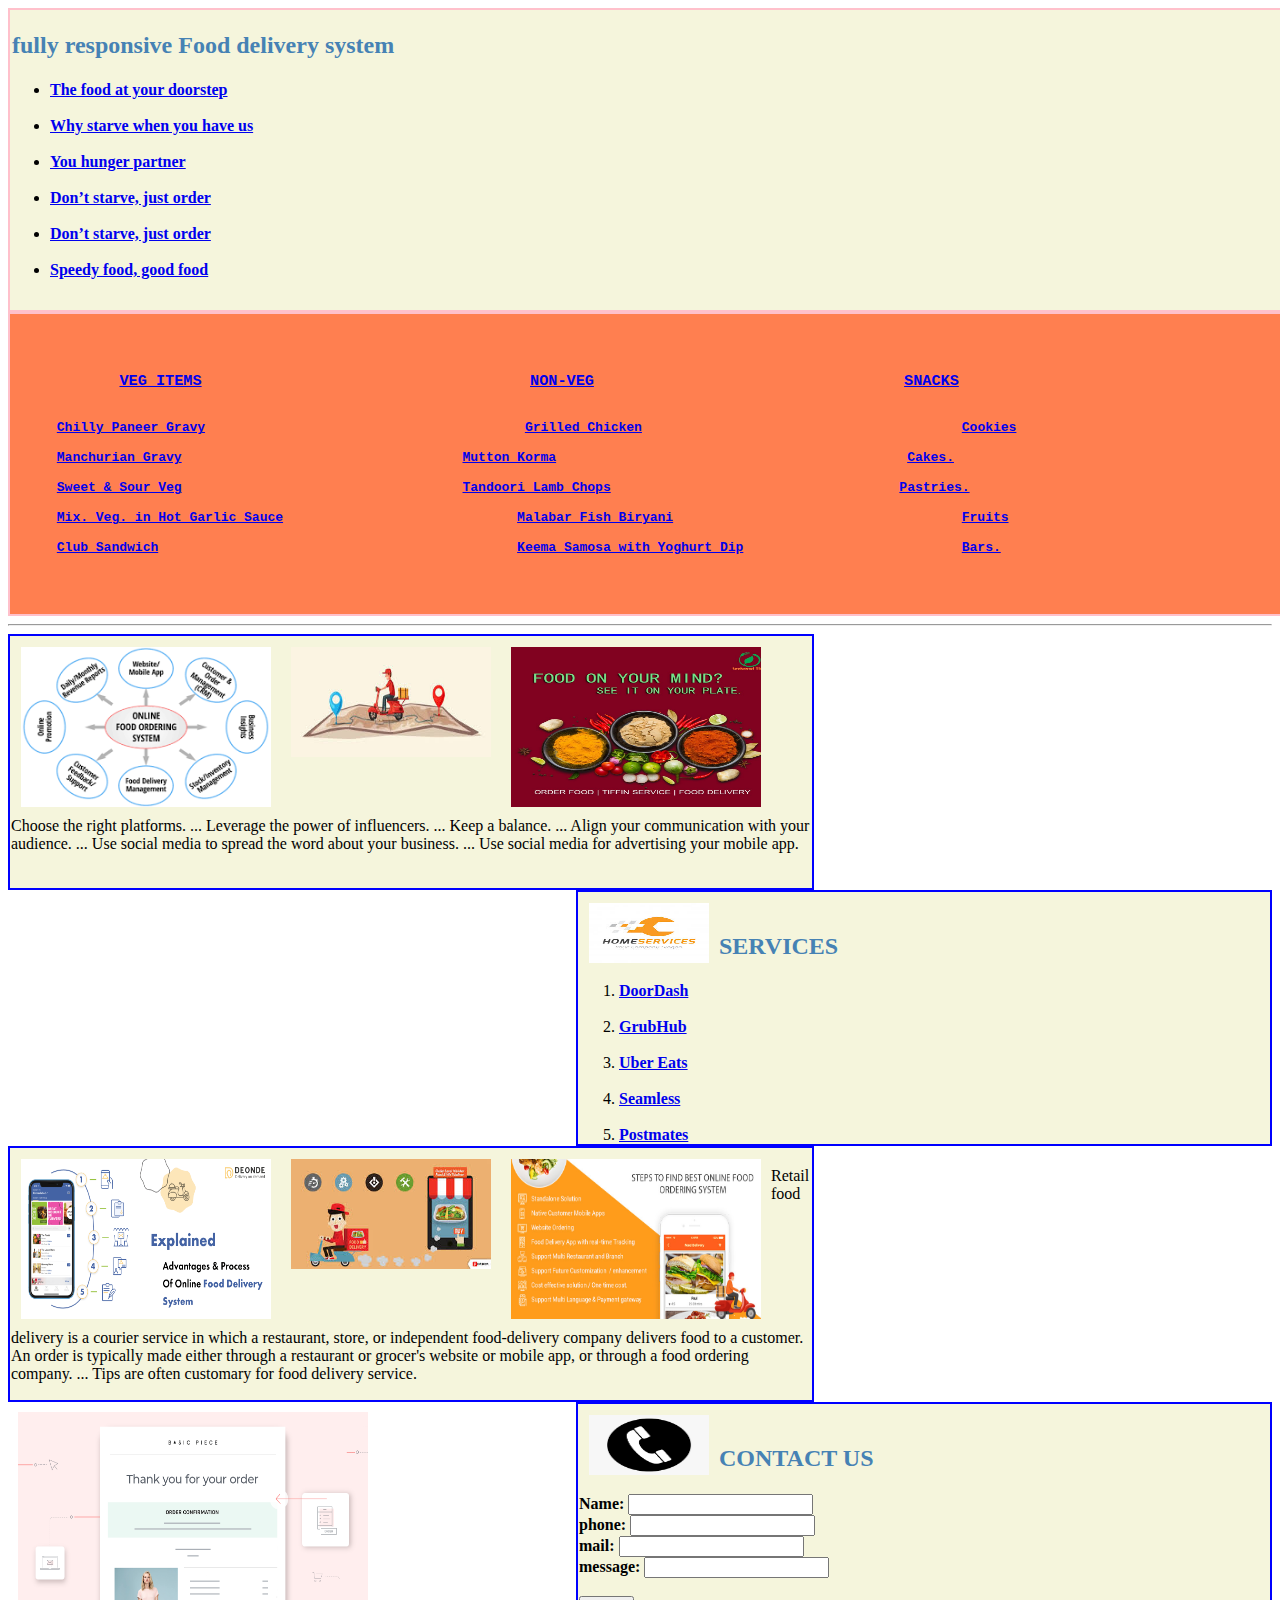
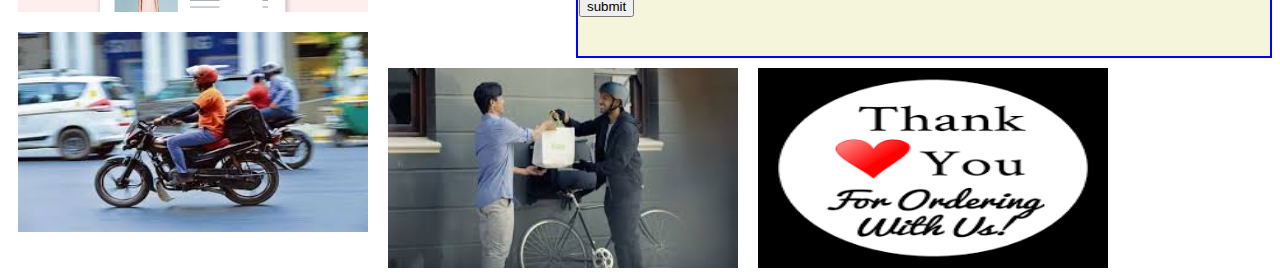
==== index.html @ 80159fa1 "Add files via upload" ====
<!DOCTYPE html>
<html lang="en-US" prefix="og: http://ogp.me/ns#">
<head>
<title>FOOD DELIVERY </title>
<link href="style.css" type="text/css" rel="stylesheet">
</head>
<body>
<div id="footer">

<h2>fully responsive Food delivery  system</h2>
<ul>
<li><a href="index.html"><b>The food at your doorstep</b></a> </li><br>
<li><a href="index.html"><b>Why starve when you have us </b></a> </li><br>
<li><a href="index.html"><b>You hunger partner</b></a> </li><br>
<li><a href="index.html"><b>Don’t starve, just order</b></a>  </li><br>
<li><a href="index.html"><b>Don’t starve, just order</b></a>  </li><br>
<li><a href="index.html"><b>Speedy food, good food</b></a>  </li><br>
</ul>
</div>
<div id="header">
<pre> 
	<h3>            <a href="index.html"><b>VEG ITEMS</b></a>  	    				 <a href="index.html"><b>NON-VEG</b></a>			          <a href="index.html"><b>SNACKS</b></a>    			  		     <a href="index.html"><b>ABOUT US</b></a>  </h3> 
      <a href="order.html"><b>Chilly Paneer Gravy</b></a>					  <a href="order.html"><b>Grilled Chicken</b></a>			                  <a href="order.html"><b>Cookies</b></a>			                     <a href="order.html"><b>9876543210</b></a><br>
      <a href="order.html"><b>Manchurian Gravy</b></a>				          <a href="order.html"><b>Mutton Korma</b></a>			                           <a href="order.html"><b>Cakes.</b></a>	                                     <a href="order.html"><b>abc@gmail.com</b></a><br>
      <a href="order.html"><b>Sweet & Sour Veg</b></a>			                  <a href="order.html"><b>Tandoori Lamb Chops</b></a>			                  <a href="order.html"><b>Pastries.</b></a>		                             <a href="order.html"><b>facebook/jumbo.com</b></a><br>
      <a href="order.html"><b>Mix. Veg. in Hot Garlic Sauce</b></a>	                         <a href="order.html"><b>Malabar Fish Biryani</b></a>	                                  <a href="order.html"><b>Fruits</b></a>		                             <a href="order.html"><b>linkedin/jumbo.com</b></a><br>
      <a href="order.html"><b>Club Sandwich</b></a>			                         <a href="order.html"><b>Keema Samosa with Yoghurt Dip</b></a>	                          <a href="order.html"><b>Bars.</b></a>		                                     <a href="order.html"><b>insta/jumbo.com</b></a>
</b></a>		                                 			                          
</pre> 
</div>		
<hr>
<div id="middle1">
<img src="i.png" width="250px" height="160px" align="left">
<img src="k.png" width="200px" height="110px" align="right">
<img src="j.png" width="250px" height="160px" align="left"><br>
Choose the right platforms. ...
Leverage the power of influencers. ...
Keep a balance. ...
Align your communication with your audience. ...
Use social media to spread the word about your business. ...
Use social media for advertising your mobile app.
</div>
<div id="middle2">
<img src="c.png" width="120px" height="60px" align="center"><br>
<h2>SERVICES</h2>
<ol>
<li> <a href="index.html"><b>DoorDash </b></a></li><br>
<li><a href="index.html"><b>GrubHub </b></a> </li><br>
<li><a href="index.html"><b>Uber Eats </b></a> </li><br>
<li><a href="index.html"><b>Seamless </b></a> </li><br>
<li><a href="index.html"><b>Postmates </b></a></li><br>
</ol>
</div>
<div id="middle3">
<img src="f.png" width="250px" height="160px" align="left">
<img src="g.png" width="200px" height="110px" align="right">
<img src="h.png" width="250px" height="160px" align="right">
<br>
Retail food delivery is a courier service in which a restaurant, store, or independent food-delivery company delivers food to a customer. An order is typically made either through a restaurant or grocer's website or mobile app, or through a food ordering company. ... Tips are often customary for food delivery service.
</div>
<div id="middle4">
<img src="e.png" width="120px" height="60px" align="center">
<br>
<h2>CONTACT US</h2>
<form>
<b>Name: </b> <input type="text" name="name"><br>
 <b>phone: </b><input type="text" name="phone"><br>
 <b>mail: </b><input type="text" name="mail"><br>
 <b>message: </b><input type="textarea" name="message"><br><br>
   <input type="button" name="submit" value="submit" color="red">
</div>
<img src="r.png" width="350px" height="200px" align="center">
<img src="p.png" width="350px" height="200px" align="left"><br>
<img src="q.png" width="350px" height="200px" align="left"><br>
<img src="o.png" width="350px" height="200px" align="center">
</body>
</html>
---- style.css ----
#header{
border:2px solid pink;
width:1490px;
background-color:coral;
height:300px;
}
#footer{
border:2px solid pink;
width:1490px;
background-color:Beige;
height:300px;
clear:both;
}
#middle1{
border:2px solid blue;
width:800px;
background-color:Beige;
height:250px;
float:left;
padding:1px;
}
#middle2{
border:2px solid blue;
width:690px;
background-color:Beige;
height:250px;
float:right;
padding:1px;
}
#middle3{
border:2px solid blue;
width:800px;
background-color:Beige;
height:250px;
float:left;
padding:1px;
}
#middle4{
border:2px solid blue;
width:690px;
background-color:Beige;
height:250px;
float:right;
padding:1px;
}
#scroll{
border:2px solid blue:;
width:400px;
background-color:Bisque;
height:1200px;
line-height:80%;
}
img{
padding:10px;
float:left;
} 
p{
float:right;
}
h1{
clear:both;
padding:2px;
color:pink;
}
#links{
float:left;
}
#intro{
color:brown;
align:left;
}
h2{
color:steelblue;
padding:2px;
}
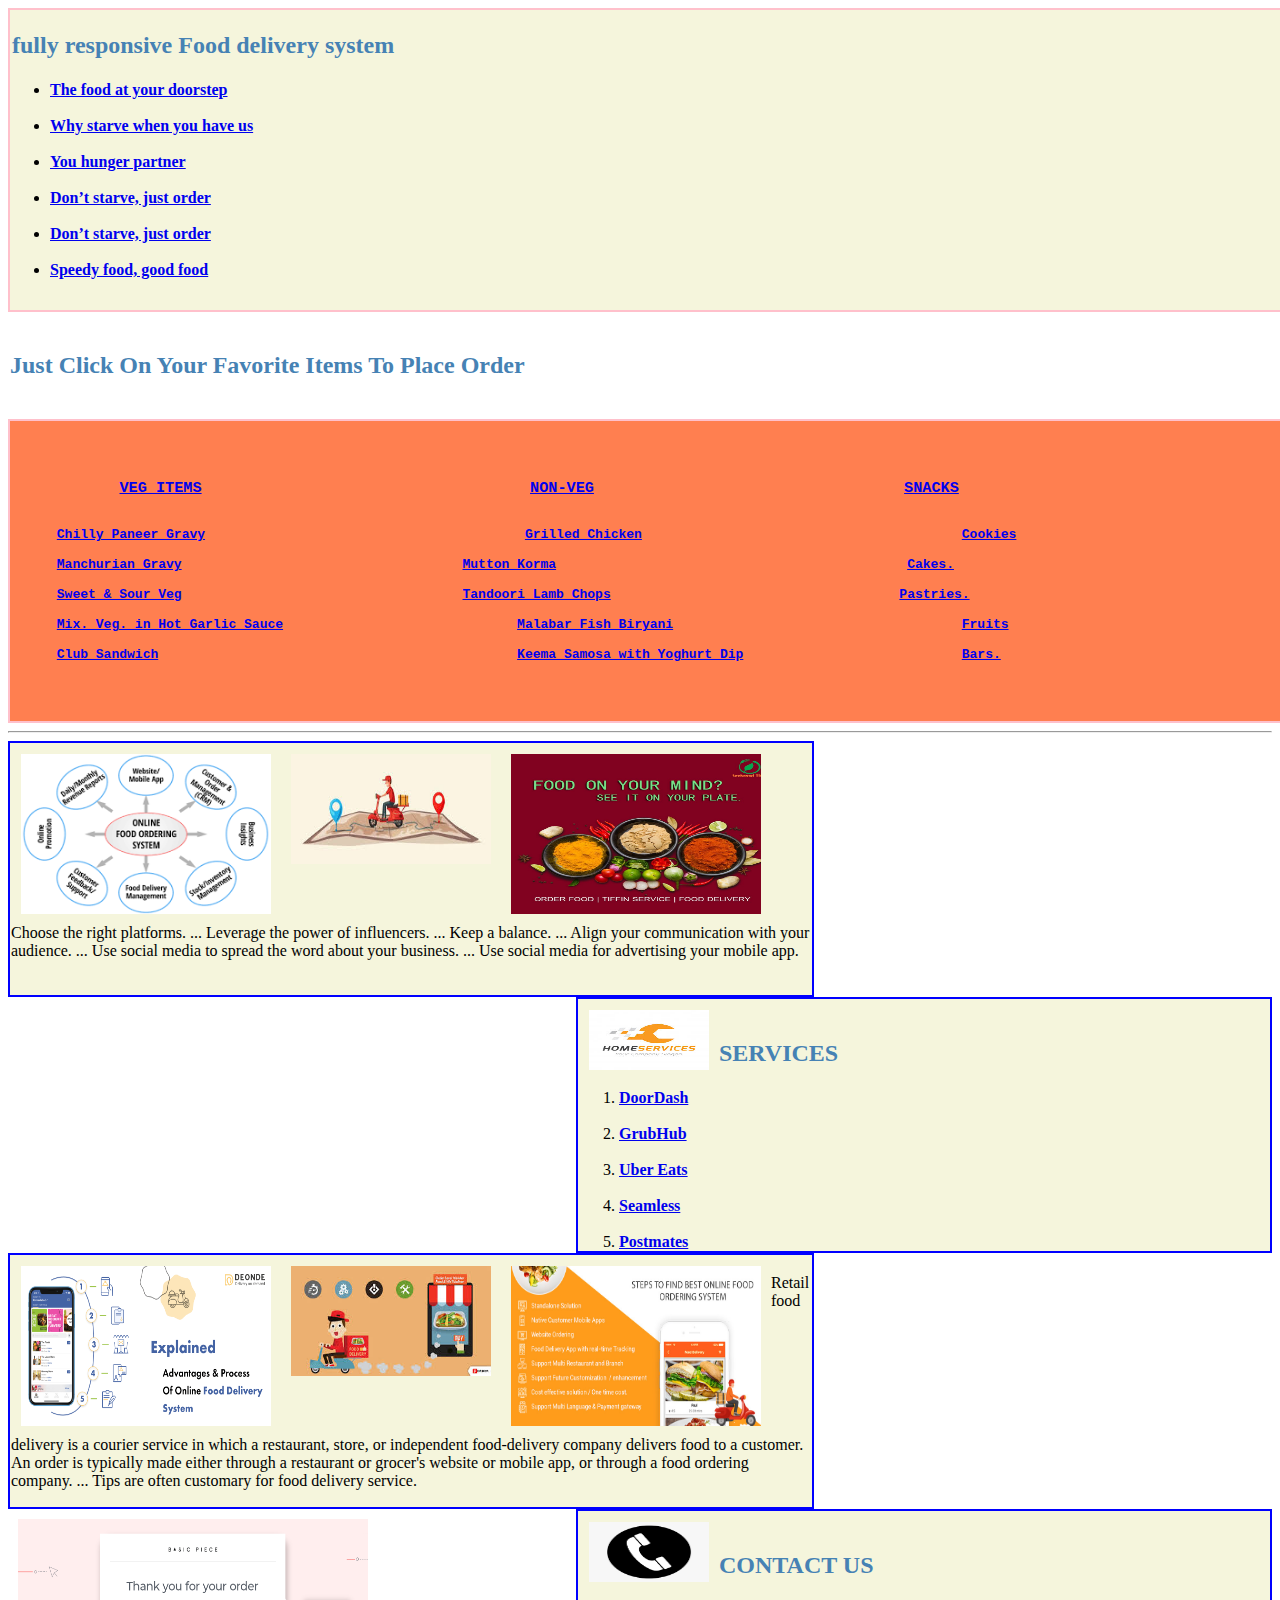
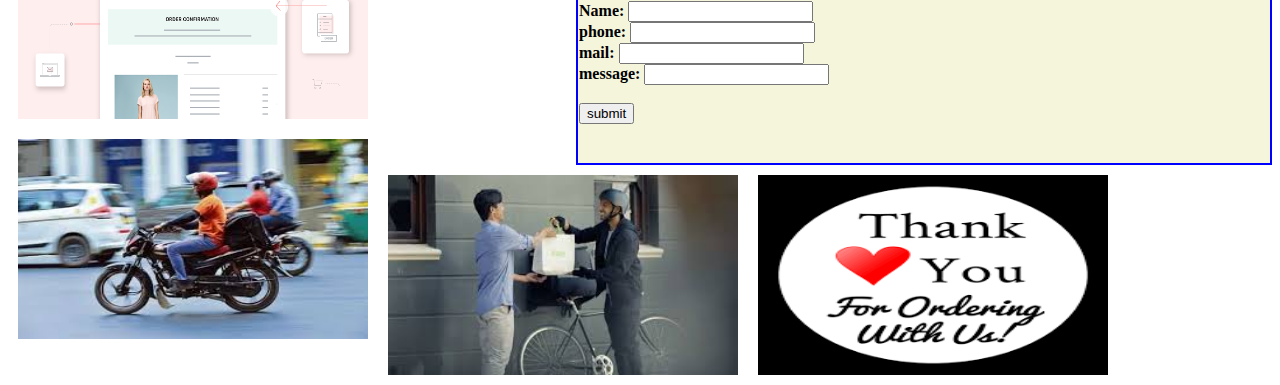
==== commit 496a7251: "Update index.html" ====
--- a/index.html
+++ b/index.html
@@ -17,6 +17,9 @@
 <li><a href="index.html"><b>Speedy food, good food</b></a>  </li><br>
 </ul>
 </div>
+	<br>
+	<h2>Just Click On Your Favorite Items To Place  Order</h2>
+	<br>
 <div id="header">
 <pre> 
 	<h3>            <a href="index.html"><b>VEG ITEMS</b></a>  	    				 <a href="index.html"><b>NON-VEG</b></a>			          <a href="index.html"><b>SNACKS</b></a>    			  		     <a href="index.html"><b>ABOUT US</b></a>  </h3> 
@@ -74,4 +77,4 @@
 <img src="q.png" width="350px" height="200px" align="left"><br>
 <img src="o.png" width="350px" height="200px" align="center">
 </body>
-</html>+</html>
